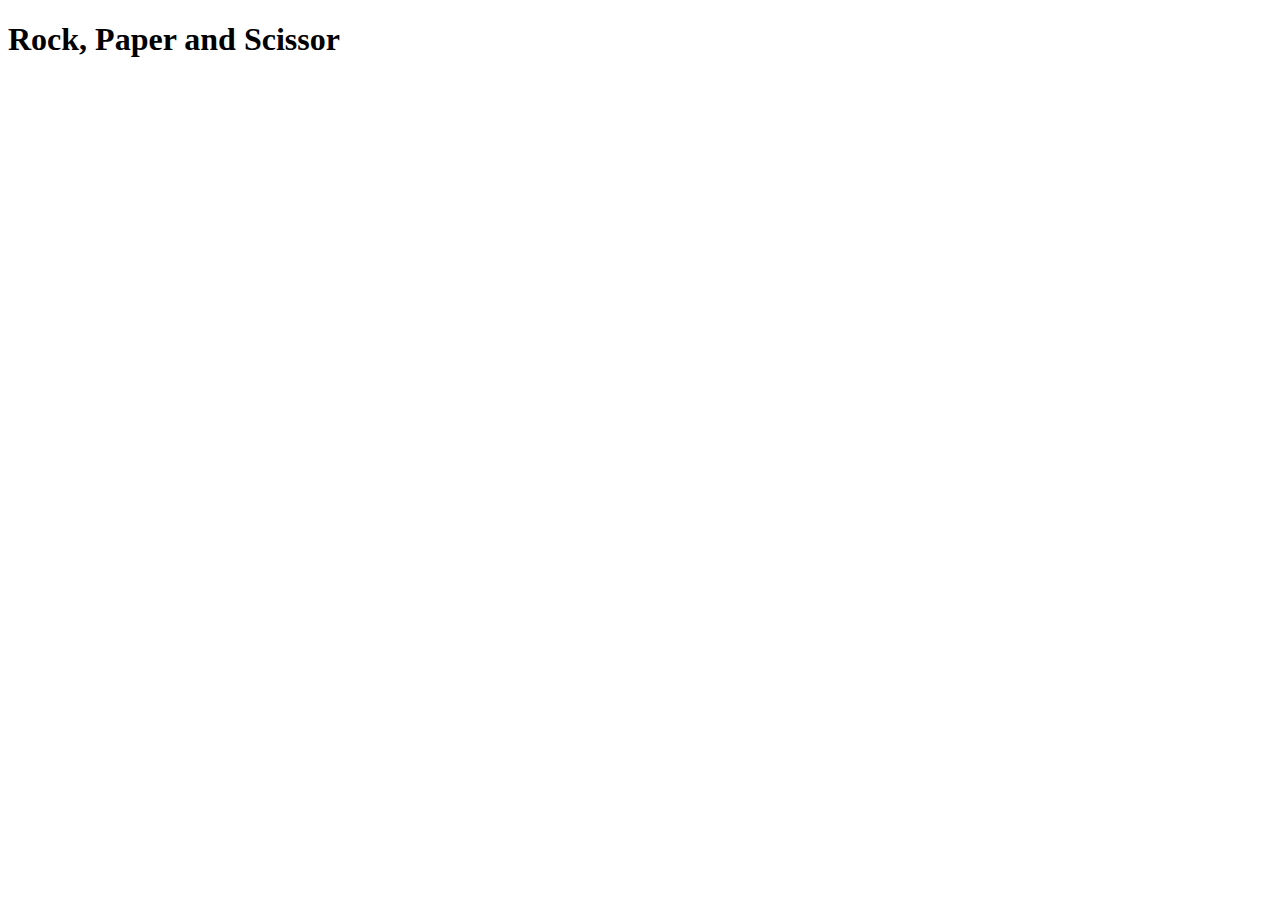
==== html/index.html @ fc9fc0c5 "Write into the html file added the title and heading the html file and also linked an external scrip" ====
<!DOCTYPE html>
<html lang="en">
<head>
    <meta charset="UTF-8">
    <meta http-equiv="X-UA-Compatible" content="IE=edge">
    <meta name="viewport" content="width=device-width, initial-scale=1.0">
    <title>Rock,Paper and Scissor</title>
    <script src="../javascript/script.js"></script>
</head>
<body>
    <h1>Rock, Paper and Scissor</h1>
    
</body>
</html>
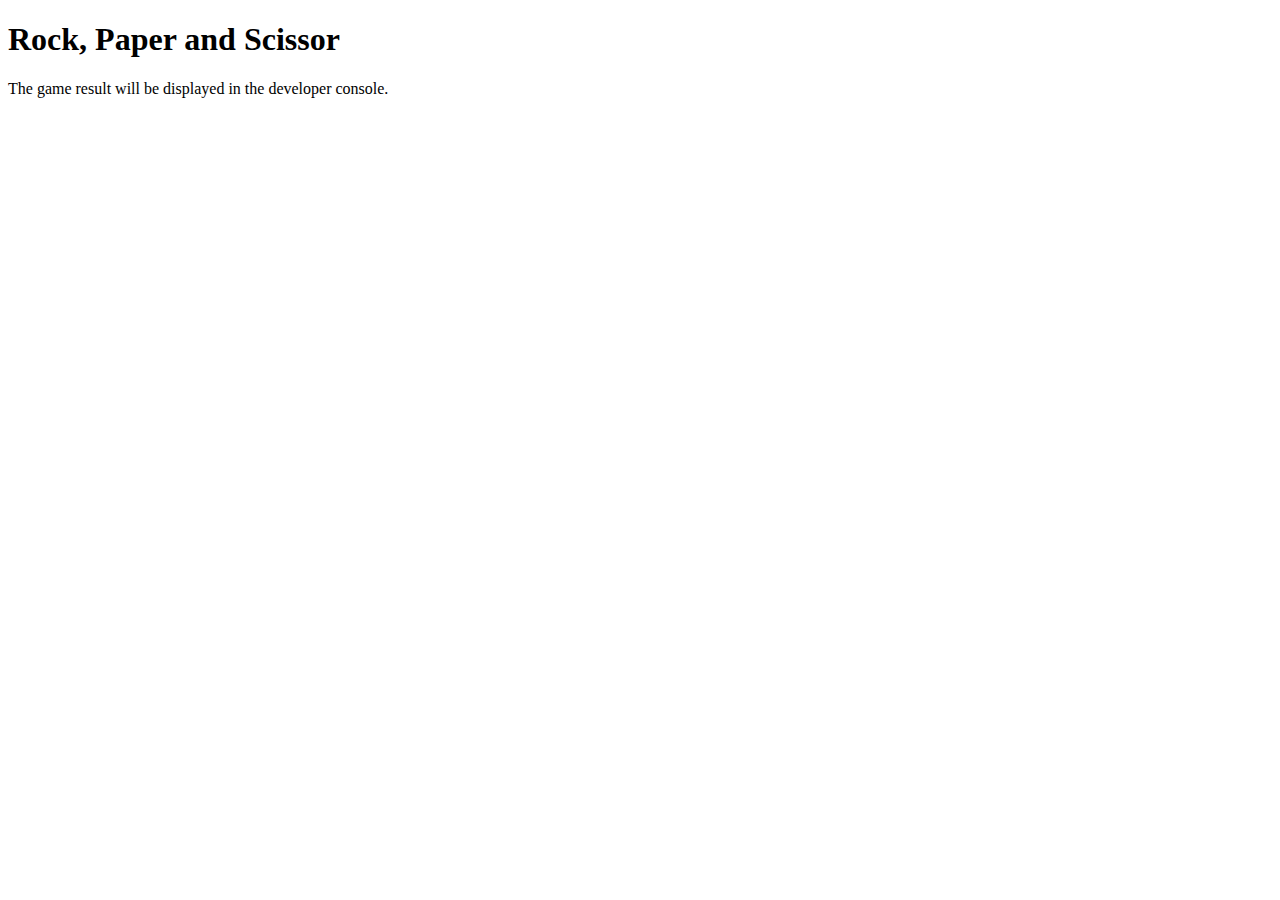
==== commit 8177b95f: "Add a text in the html file" ====
--- a/html/index.html
+++ b/html/index.html
@@ -9,6 +9,7 @@
 </head>
 <body>
     <h1>Rock, Paper and Scissor</h1>
+    <p>The game result will be displayed in the developer console.</p>
     
 </body>
 </html>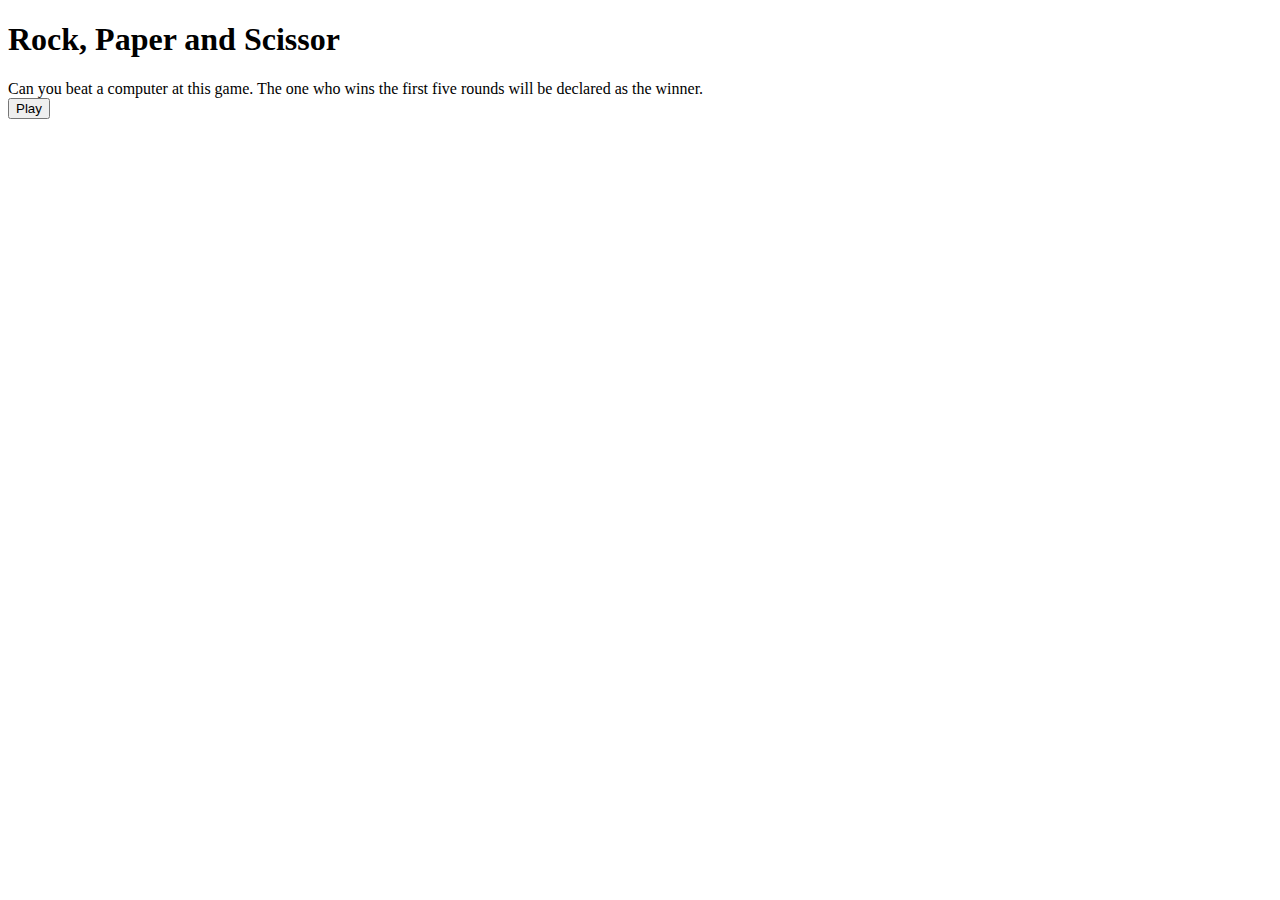
==== commit ffb28534: "Add css and the background image in the root folder." ====
--- a/html/index.html
+++ b/html/index.html
@@ -5,11 +5,15 @@
     <meta http-equiv="X-UA-Compatible" content="IE=edge">
     <meta name="viewport" content="width=device-width, initial-scale=1.0">
     <title>Rock,Paper and Scissor</title>
-    <script src="../javascript/script.js"></script>
+    <script src="../javascript/script.js" defer ></script>
+    <link rel="stylesheet" href="../style.css" >
 </head>
 <body>
-    <h1>Rock, Paper and Scissor</h1>
-    <p>The game result will be displayed in the developer console.</p>
+    <h1> Rock, Paper and Scissor </h1>
+    <div> Can you beat a computer at this game. The one who wins the 
+        first five rounds will be declared as the winner.
+    </div>
+    <button>Play</button>
     
 </body>
 </html>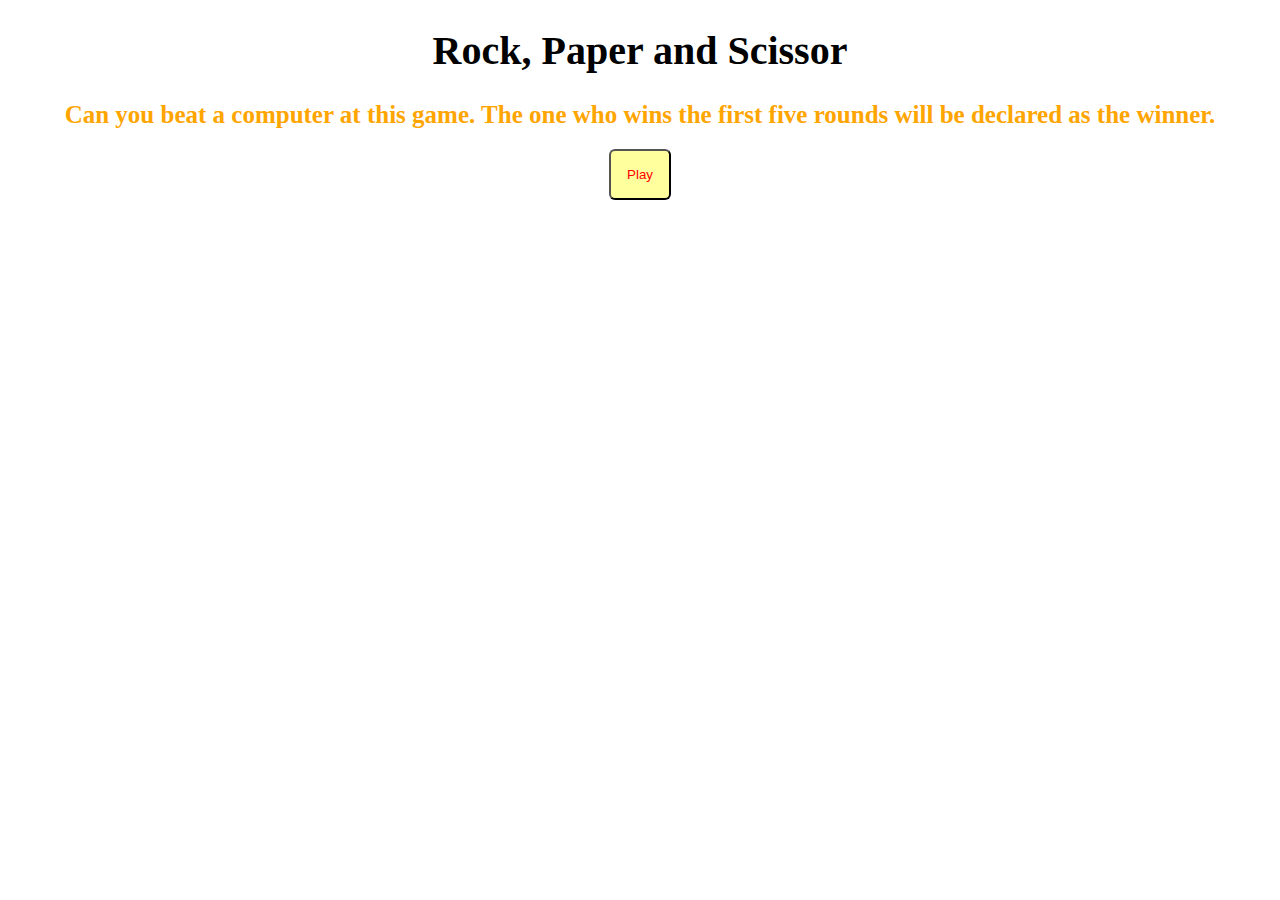
==== commit ff41c93d: "Update the path of the css file and add some more css." ====
--- a/html/index.html
+++ b/html/index.html
@@ -6,7 +6,7 @@
     <meta name="viewport" content="width=device-width, initial-scale=1.0">
     <title>Rock,Paper and Scissor</title>
     <script src="../javascript/script.js" defer ></script>
-    <link rel="stylesheet" href="../style.css" >
+    <link rel="stylesheet" href="../css/style.css" >
 </head>
 <body>
     <h1> Rock, Paper and Scissor </h1>
--- a/css/style.css
+++ b/css/style.css
@@ -0,0 +1,28 @@
+html {
+    background-image: url(./rock\,paper\,scissor.jpg);
+    background-size: cover;
+    text-align: center;
+}
+h1 {
+    font-size: 40px;
+    color: black;
+    
+}
+div {
+    font-size: 25px;
+    color: orange;
+    font-weight: bold;
+    margin: 20px 0;
+
+}
+button {
+    padding: 16px;
+    border-radius: 6px;
+    background-color: rgba(255, 255, 0, 0.383);
+    color: red;
+}
+button:hover {
+    transform: scale(1.3);
+    background-color: rgba(0, 0, 255, 0.631);
+    color: beige;
+}